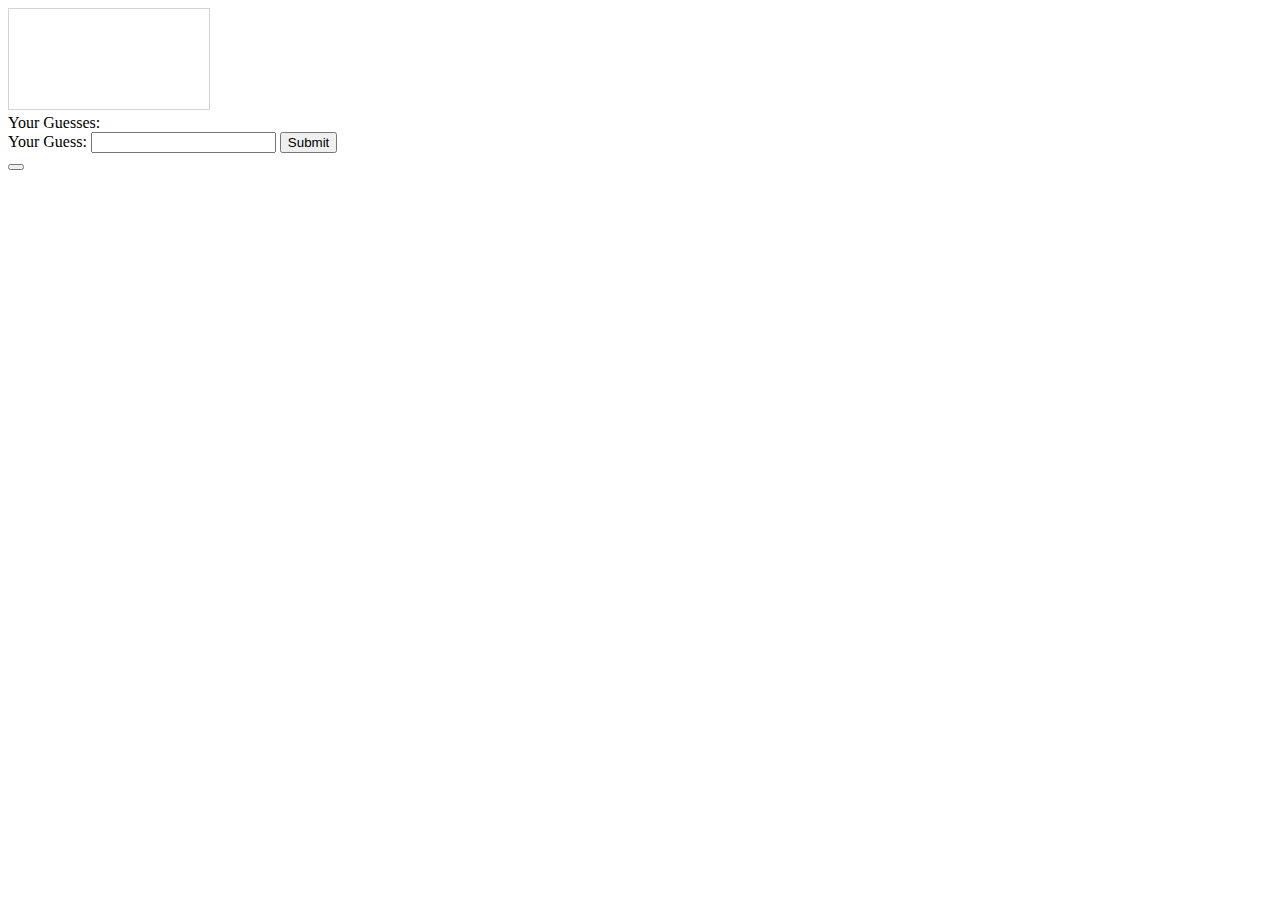
==== game.html @ 3145d861 "fleshed out base game mechanics" ====
<!doctype html>

<html lang="en">
<head>
  <meta charset="utf-8">

  <title>Hangman</title>

  <link rel="stylesheet" href="style.css">
  <script src="https://ajax.googleapis.com/ajax/libs/jquery/3.3.1/jquery.min.js"></script>
  
</head>

<body>
    <div id="difficultyLvl"></div>
    <div id="gameScreen">
        <canvas id="hangman" width="200" height="100" style="border:1px solid #d3d3d3;">
            Your browser does not support the HTML5 canvas tag.
        </canvas>
        <div id="textGuessBox"></div>
        <div id="guessedLetters">Your Guesses: </div>
        <div id="textGuessingBox">
            <form id="guessForm">Your Guess:
                <input type="text" id="guessedLetter" pattern="[a-z]{1}" title="One English letter, lower case only">
                <input type="submit">
            </form>
        </div>
        <button id='restartBtn'></button>
    </div>

    <script type="text/javascript" src="game.js" async></script>
</body>
</html>
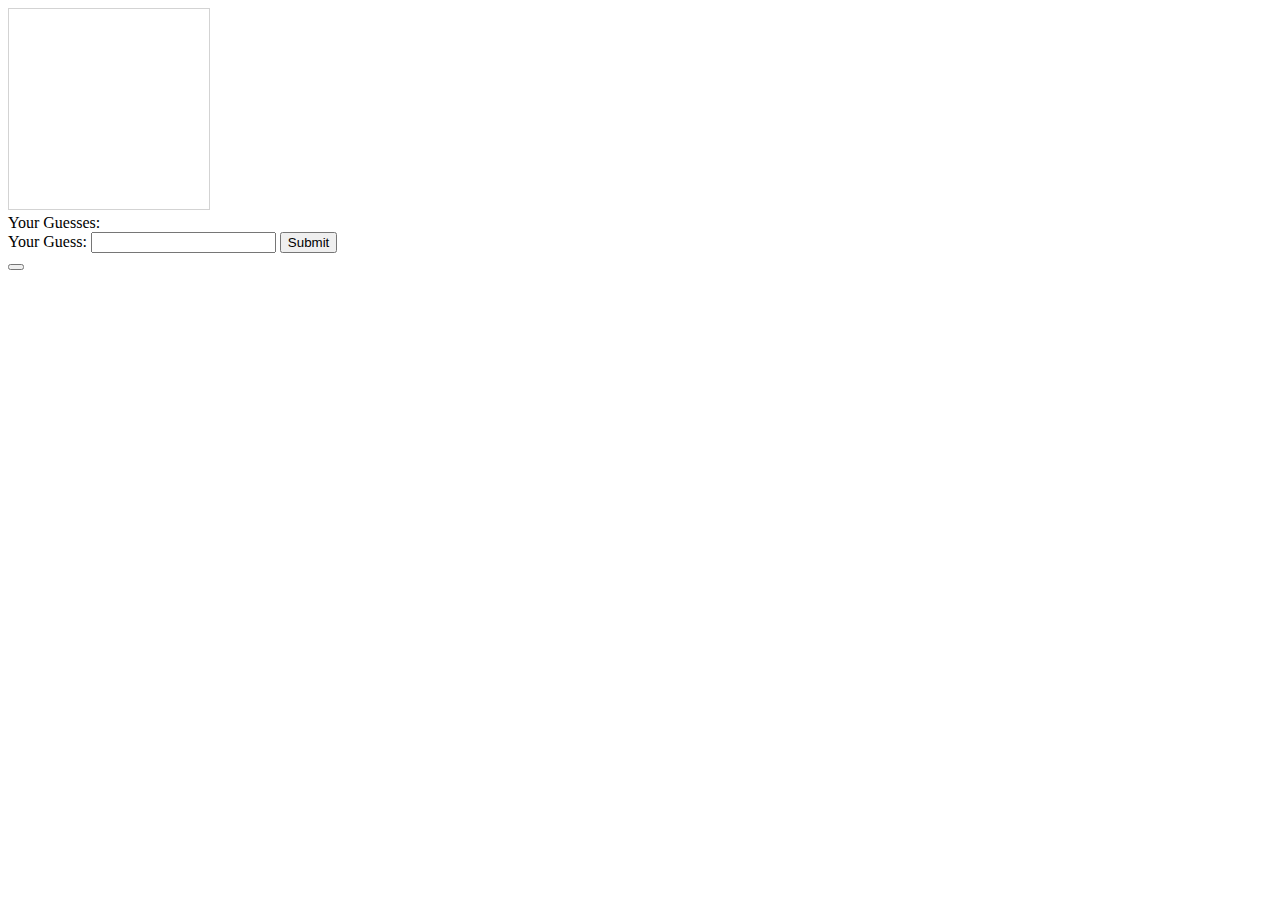
==== commit 875ce7a3: "finished for now" ====
--- a/game.html
+++ b/game.html
@@ -15,7 +15,7 @@
 <body>
     <div id="difficultyLvl"></div>
     <div id="gameScreen">
-        <canvas id="hangman" width="200" height="100" style="border:1px solid #d3d3d3;">
+        <canvas id="hangman" width="200" height="200" style="border:1px solid #d3d3d3;">
             Your browser does not support the HTML5 canvas tag.
         </canvas>
         <div id="textGuessBox"></div>
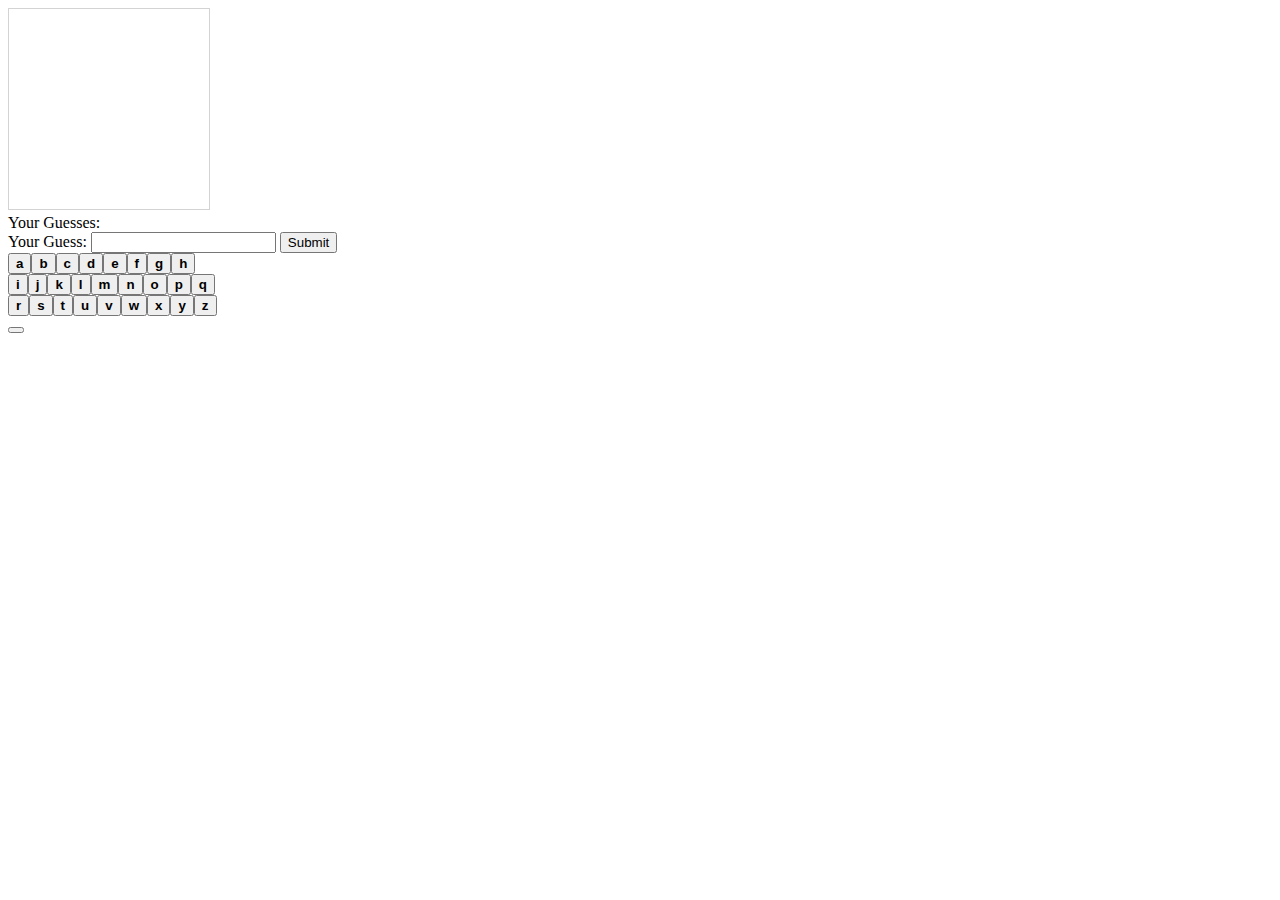
==== commit bc34149a: "add buttons instead of textfield." ====
--- a/game.html
+++ b/game.html
@@ -8,7 +8,7 @@
   <title>Hangman</title>
 
   <link rel="stylesheet" href="style.css">
-  <script src="https://ajax.googleapis.com/ajax/libs/jquery/3.3.1/jquery.min.js"></script>
+  <script src="https://ajax.googleapis.com/ajax/libs/jquery/3.4.1/jquery.min.js"></script>
   
 </head>
 
@@ -26,6 +26,7 @@
                 <input type="submit">
             </form>
         </div>
+        <div id="letters"></div>
         <button id='restartBtn'></button>
     </div>
 
--- a/style.css
+++ b/style.css
@@ -0,0 +1,3 @@
+#letters button {
+    font-weight: 900;
+}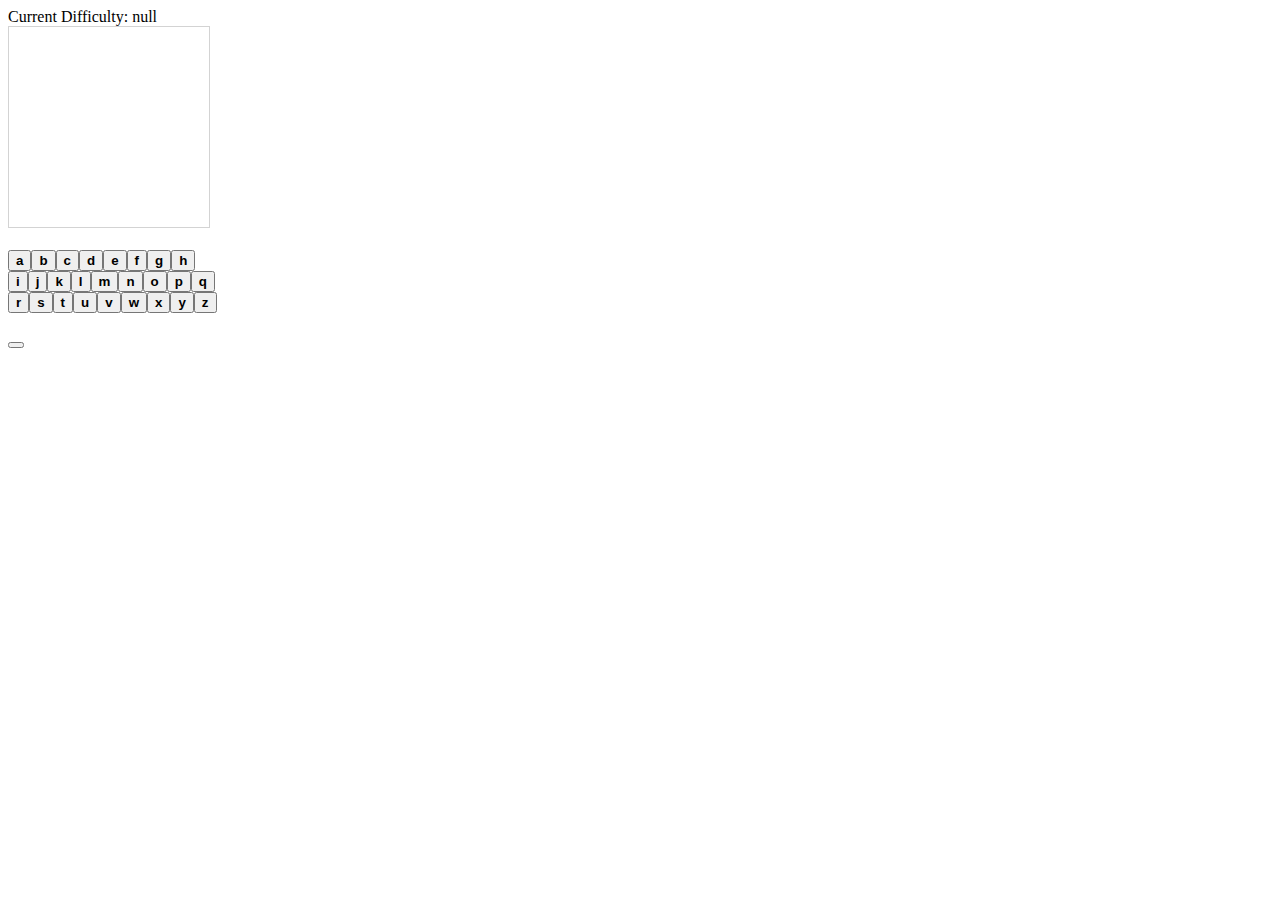
==== commit 54e7982d: "Clean up!" ====
--- a/game.html
+++ b/game.html
@@ -19,14 +19,9 @@
             Your browser does not support the HTML5 canvas tag.
         </canvas>
         <div id="textGuessBox"></div>
-        <div id="guessedLetters">Your Guesses: </div>
-        <div id="textGuessingBox">
-            <form id="guessForm">Your Guess:
-                <input type="text" id="guessedLetter" pattern="[a-z]{1}" title="One English letter, lower case only">
-                <input type="submit">
-            </form>
-        </div>
+        <br>
         <div id="letters"></div>
+        <br>
         <button id='restartBtn'></button>
     </div>
 
